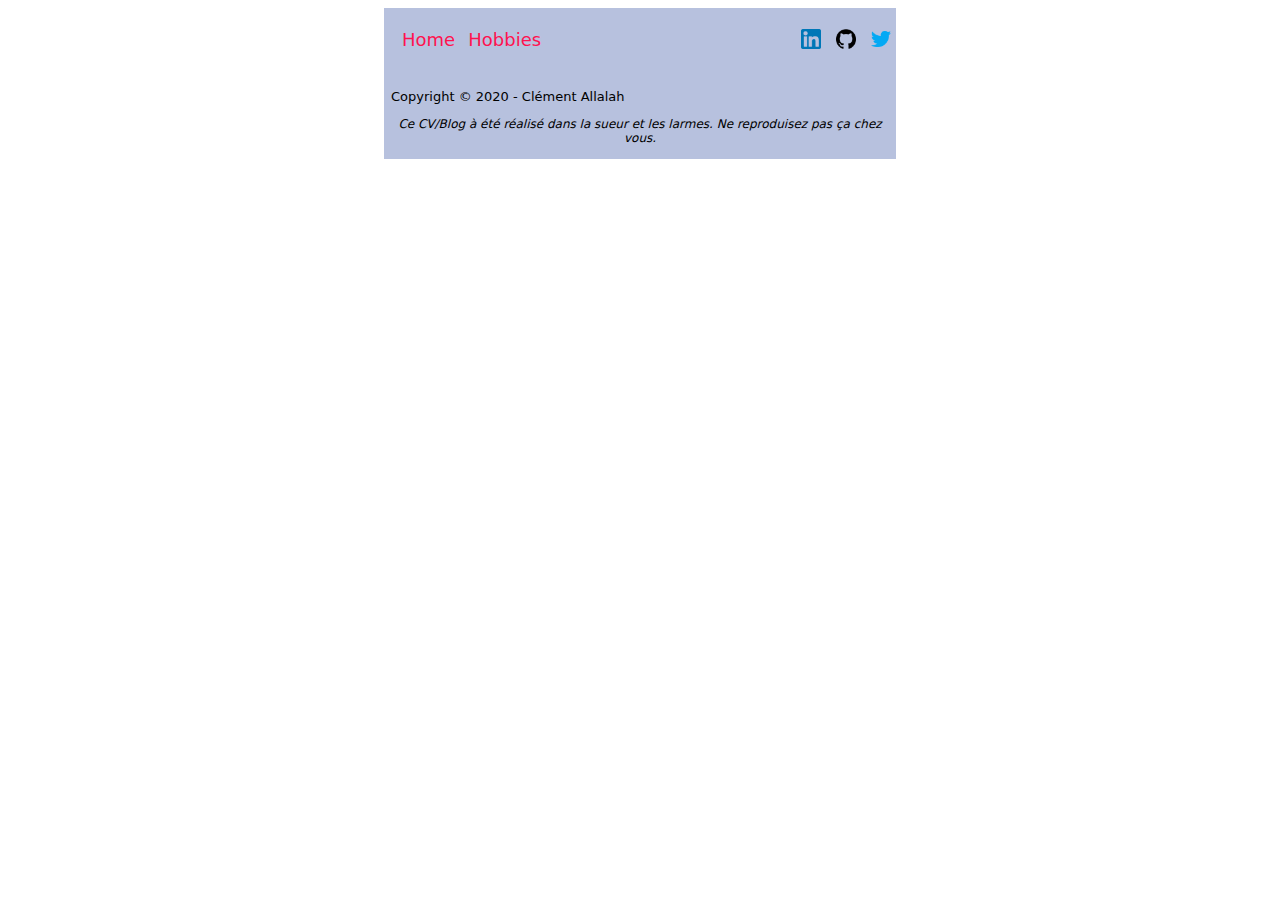
==== hobbies.html @ 1427e107 "Add files via upload" ====
<!DOCTYPE html>
<html lang="fr">

<head>
    <meta charset="UTF-8">
    <meta name="viewport" content="width=device-width, initial-scale=1.0">
    <link rel="stylesheet" href="assets/css/styles.css">
    <link rel="icon" type="image/png" href="./assets/img/coding.png" />
    <title>Clément Allalah | CV - BLog</title>
</head>

<body>

    <header>

        <div id="conteneur">
            <div class="name">
                <ul>
                    <li><a href="./index.html">Home</a></li>
                    <li><a href="./hobbies.html">Hobbies</a></li>
                </ul>
            </div>

            <div class="link">
                <ul>

                    <li><a href="https://www.linkedin.com/in/cl%C3%A9ment-allalah-215b3a153/"><img class="social_media"
                                src="./assets/img/linkedin.png" alt="linkedin link"></a></li>
                    <li><a href="https://github.com/ClementAh"><img class="social_media" src="./assets/img/github.png"
                                alt="linkedin link"></a></li>
                    <li><a href="https://twitter.com/yuri_brosa"><img class="social_media"
                                src="./assets/img/twitter.png" alt="twitter link"> </a></li>
                </ul>
            </div>

        </div>

    </header>


    <footer>

        <p class="copyright">Copyright © 2020 - Clément Allalah </p>
        <p class="warning">Ce CV/Blog à été réalisé dans la sueur et les larmes. Ne reproduisez pas ça chez vous.</p>


    </footer>


</body>

</html>
---- assets/css/styles.css ----
body{
    margin-left: 30%;
    margin-right: 30% ;
    font-family:  Sans,-apple-system,BlinkMacSystemFont,sans-serif;
}
header{
         background-color: #b7c1de;    
}

#conteneur {
    display: flex;
    justify-content: space-between;
    padding: 5px;
}

.link ul li a {
    text-decoration: none;
  
   
}

.link ul li a img {
    width: 20px;
   
}
 .link ul {
    text-align: right;
   
}
 .link ul li {
    display: inline-block;
    margin-left: 10px; 
}

.name ul li a {
    text-decoration: none;
    color: #ff124f;
}
 .name ul {
    padding-left: 5px;  
}
 .name ul li {
    display: inline-block;
    margin-left: 8px; 
    font-size: large;  
}


.social_media{
    width: 30px;
}

section{
    display: flex;
    margin-top: 8px;

}

.profil{
    padding-left: 20px;
    padding-top: 15px;
}

.name_nickname{
    margin-left: 20px;
    text-align: center;

}

.nickname{
    font-size: 38px;
    color: #0b468b;
}


.presentation{
    margin: 0;
    padding: 0%;
}

p {
    font-size: 20px;
    /* text-align: justify; */
    padding-left: 5px;
    padding-right: 5px;
}

span {
    font-style: italic;
    font-size: 18px ;
}


.competences h2{
    padding-left: 20px;
    color: #7700a6;
}

.competences_logo h3{
    padding-left: 20px;
  
}

.competences_logo ul  {
    text-decoration: none;
    padding: 0;
      
}

.competences_logo ul li {
    display: inline-block;
    margin-left: 8px; 
}


.competences_logo ul li img{
    width: 70px;
}

.competences_logo{
    display: flex;
}


figcaption{
    text-align: center;
}

.classique{   
    margin: 0 auto;
    padding: 0;
  
 
}

.classique1{
    margin: 0 auto;
  
    padding: 0;
}

h4{
    text-align: center;
}

.parcours h2{
    padding-left: 20px;
    color: #7700a6
}

.parcours a {
    text-decoration: none;
    color: #00b3fe
}
.parcours ul li a {
    text-decoration: none;
}

.copyright{
    font-size: small;
}

.warning{
    font-size: 12px;
    text-align: center;
    font-style: italic ;
}

footer{
    background-color: #b7c1de;
    padding:2px;
}
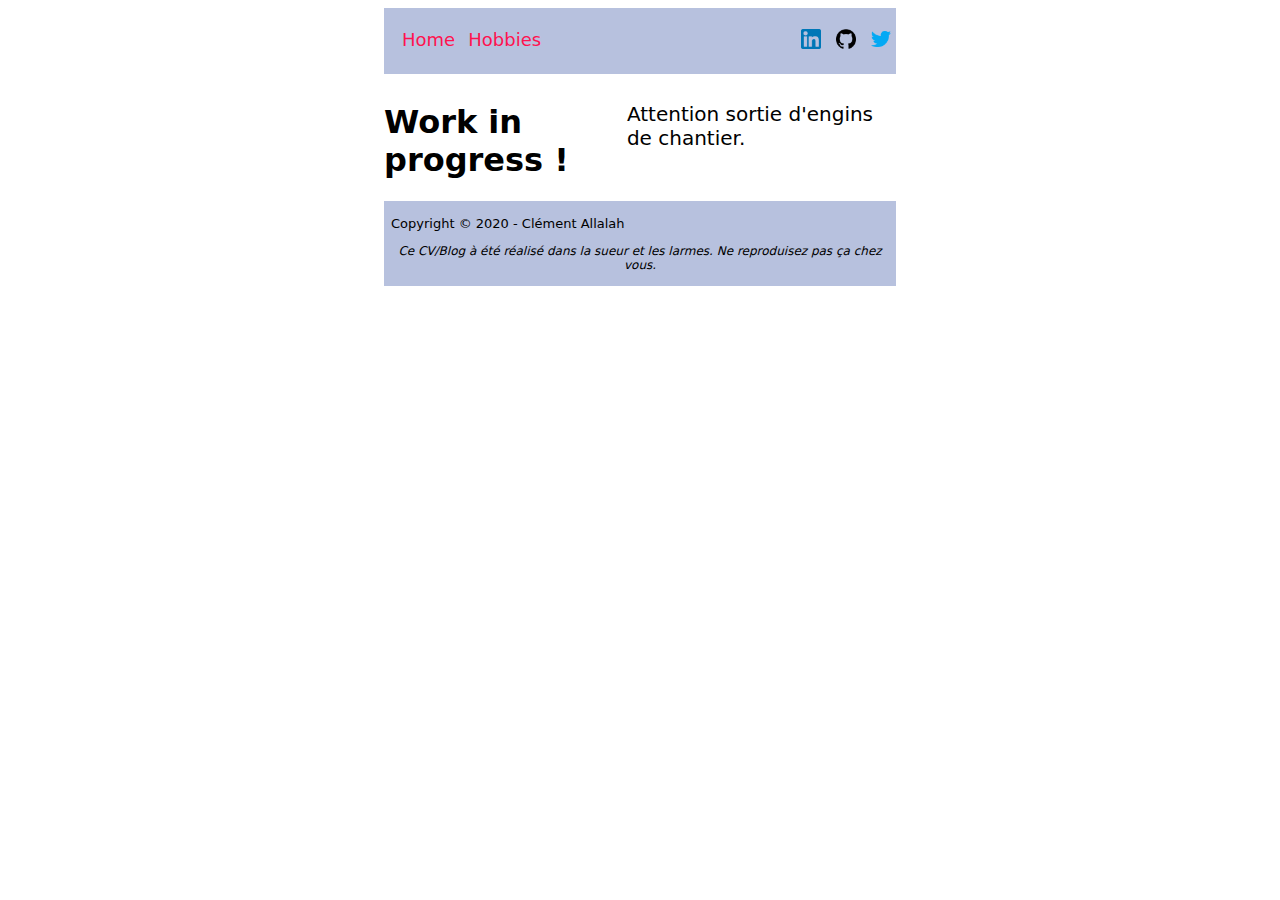
==== commit 2d3f6ecb: "Ajout message work in progress" ====
--- a/hobbies.html
+++ b/hobbies.html
@@ -37,6 +37,11 @@
 
     </header>
 
+    <section>
+        <h1>Work in progress !</h1>
+        <p>Attention sortie d'engins de chantier.</p>
+    </section>
+
 
     <footer>
 
